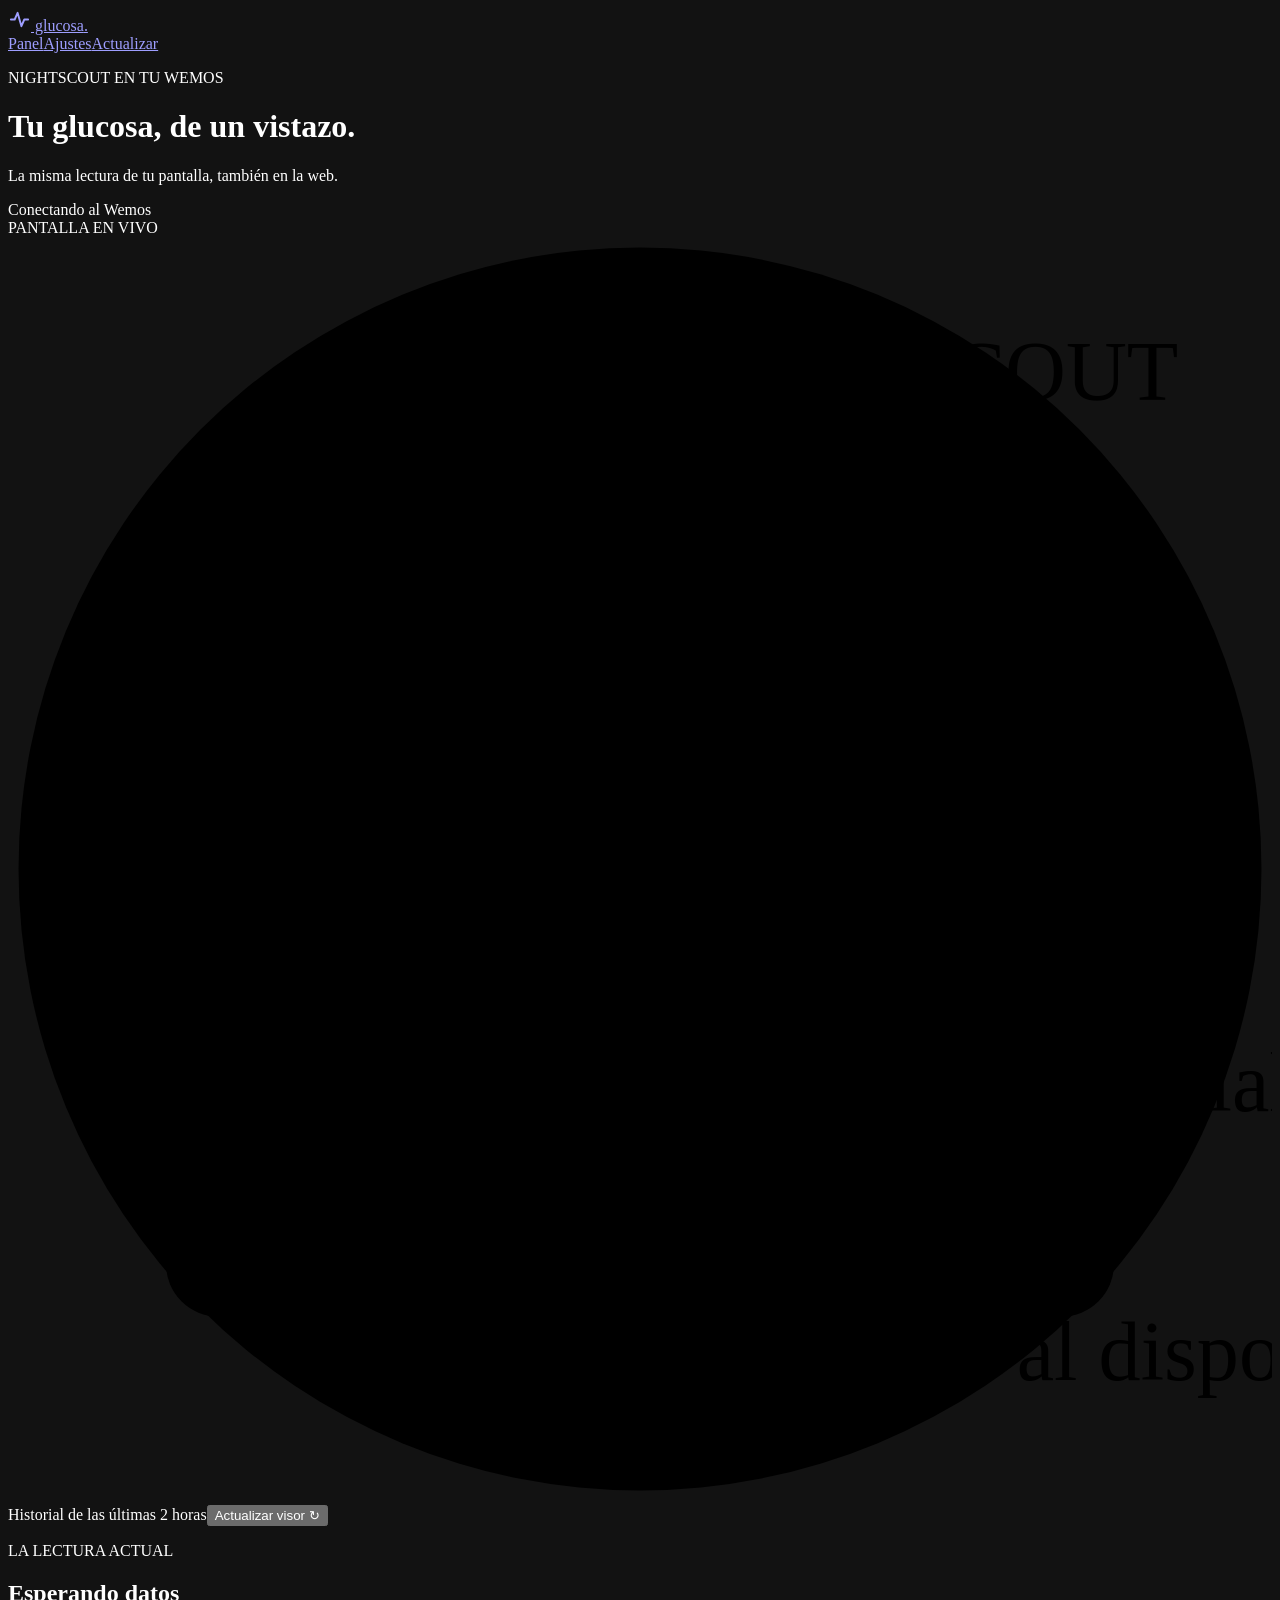
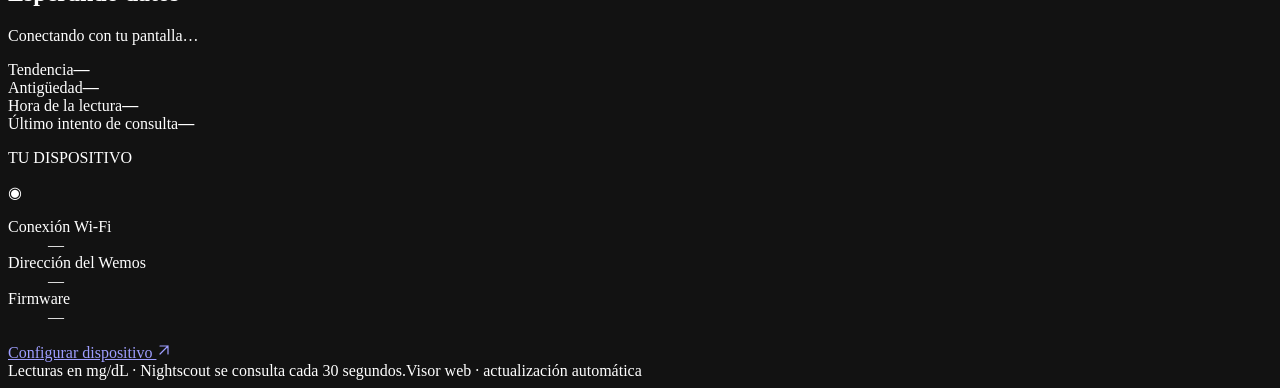
==== web/index.html @ 7ee0affd "Add matching dark display and live web dashboard with two-hour history" ====
<!doctype html>
<html lang="es">
<head>
  <meta charset="utf-8">
  <meta name="viewport" content="width=device-width,initial-scale=1">
  <meta name="color-scheme" content="dark">
  <title>Glucosa · Nightscout</title>
  <link rel="icon" href="data:,">
  <link rel="stylesheet" href="/assets/ui.css">
  <script src="/assets/app.js" defer></script>
</head>
<body>
  <header class="topbar"><a class="brand" href="/" aria-label="Inicio"><span class="brand-mark"><svg viewBox="0 0 24 24" width="23" height="23" aria-hidden="true"><path d="M3 12h4l3-7 4 14 3-7h4" fill="none" stroke="currentColor" stroke-width="2" stroke-linecap="round" stroke-linejoin="round"/></svg></span> glucosa<span class="brand-dot">.</span></a><nav aria-label="Navegación"><a class="active" href="/" aria-current="page">Panel</a><a href="/settings">Ajustes</a><a href="/firmware">Actualizar</a></nav></header>
  <main class="dashboard">
    <div class="page-heading"><div><p class="eyebrow">NIGHTSCOUT EN TU WEMOS</p><h1>Tu glucosa, de un vistazo.</h1><p class="subtitle">La misma lectura de tu pantalla, también en la web.</p></div><span class="connection-pill" id="connection"><i></i> Conectando al Wemos</span></div>
    <div class="dashboard-grid">
      <section class="card display-card" aria-label="Copia de la pantalla del Wemos">
        <div class="card-heading"><span class="eyebrow">PANTALLA EN VIVO</span><span class="demo-tag" id="demo" hidden>DEMO · DATOS FICTICIOS</span></div>
        <svg class="dial" id="dial" viewBox="0 0 240 240" role="img" aria-label="Esperando lectura" data-tone="empty">
          <circle class="dial-face" cx="120" cy="120" r="118"/>
          <circle class="dial-ring" cx="120" cy="120" r="114"/>
          <text class="dial-brand" id="dial-brand" x="120" y="31">NIGHTSCOUT</text>
          <text class="dial-caption" x="120" y="48">GLUCOSA</text>
          <text class="dial-value" id="glucose" x="104" y="108">---</text>
          <text class="dial-trend" id="trend" x="188" y="99">—</text>
          <text class="dial-unit" x="104" y="128">mg/dL</text>
          <g class="graph-labels"><text x="38" y="141" text-anchor="start">−2 h</text><text x="202" y="141" text-anchor="end">ahora</text></g>
          <g id="graph-grid"></g><path class="history-line" id="history-path"/><g id="history-dots"></g>
          <text class="graph-empty" id="graph-empty" x="120" y="166">Esperando historial</text>
          <rect class="age-background" x="30" y="184" width="180" height="21" rx="10"/>
          <text class="dial-age" id="age" x="120" y="198">Sin lecturas</text>
          <text class="dial-status" id="dial-status" x="120" y="217">Esperando al dispositivo</text>
          <text class="dial-ip" id="dial-ip" x="120" y="230">—</text>
        </svg>
        <div class="display-foot"><span><i class="live-dot"></i> Historial de las últimas 2 horas</span><button class="button quiet" type="button" id="refresh">Actualizar visor <span aria-hidden="true">↻</span></button></div>
      </section>
      <div class="side-column">
        <section class="card summary-card"><p class="eyebrow">LA LECTURA ACTUAL</p><h2 id="reading-state">Esperando datos</h2><p class="muted" id="server-status" role="status">Conectando con tu pantalla…</p><div class="metrics"><div><span>Tendencia</span><strong id="trend-label">—</strong></div><div><span>Antigüedad</span><strong id="age-detail">—</strong></div><div><span>Hora de la lectura</span><strong id="reading-time">—</strong></div><div><span>Último intento de consulta</span><strong id="checked-age">—</strong></div></div></section>
        <section class="card device-card"><div class="card-heading"><p class="eyebrow">TU DISPOSITIVO</p><span class="device-icon" aria-hidden="true">◉</span></div><dl class="device-info"><div><dt>Conexión Wi-Fi</dt><dd id="wifi">—</dd></div><div><dt>Dirección del Wemos</dt><dd id="device-ip">—</dd></div><div><dt>Firmware</dt><dd id="version">—</dd></div></dl><a class="settings-link" href="/settings">Configurar dispositivo <svg viewBox="0 0 20 20" width="16" height="16" aria-hidden="true"><path d="M5 15 15 5M5 5h10v10" fill="none" stroke="currentColor" stroke-width="1.5" stroke-linecap="round"/></svg></a></section>
      </div>
    </div>
    <p class="network-notice" id="network-notice" role="status" hidden></p>
    <footer class="page-footer"><span>Lecturas en mg/dL · Nightscout se consulta cada 30 segundos.</span><span id="viewer-status">Visor web · actualización automática</span></footer>
  </main>
</body>
</html>
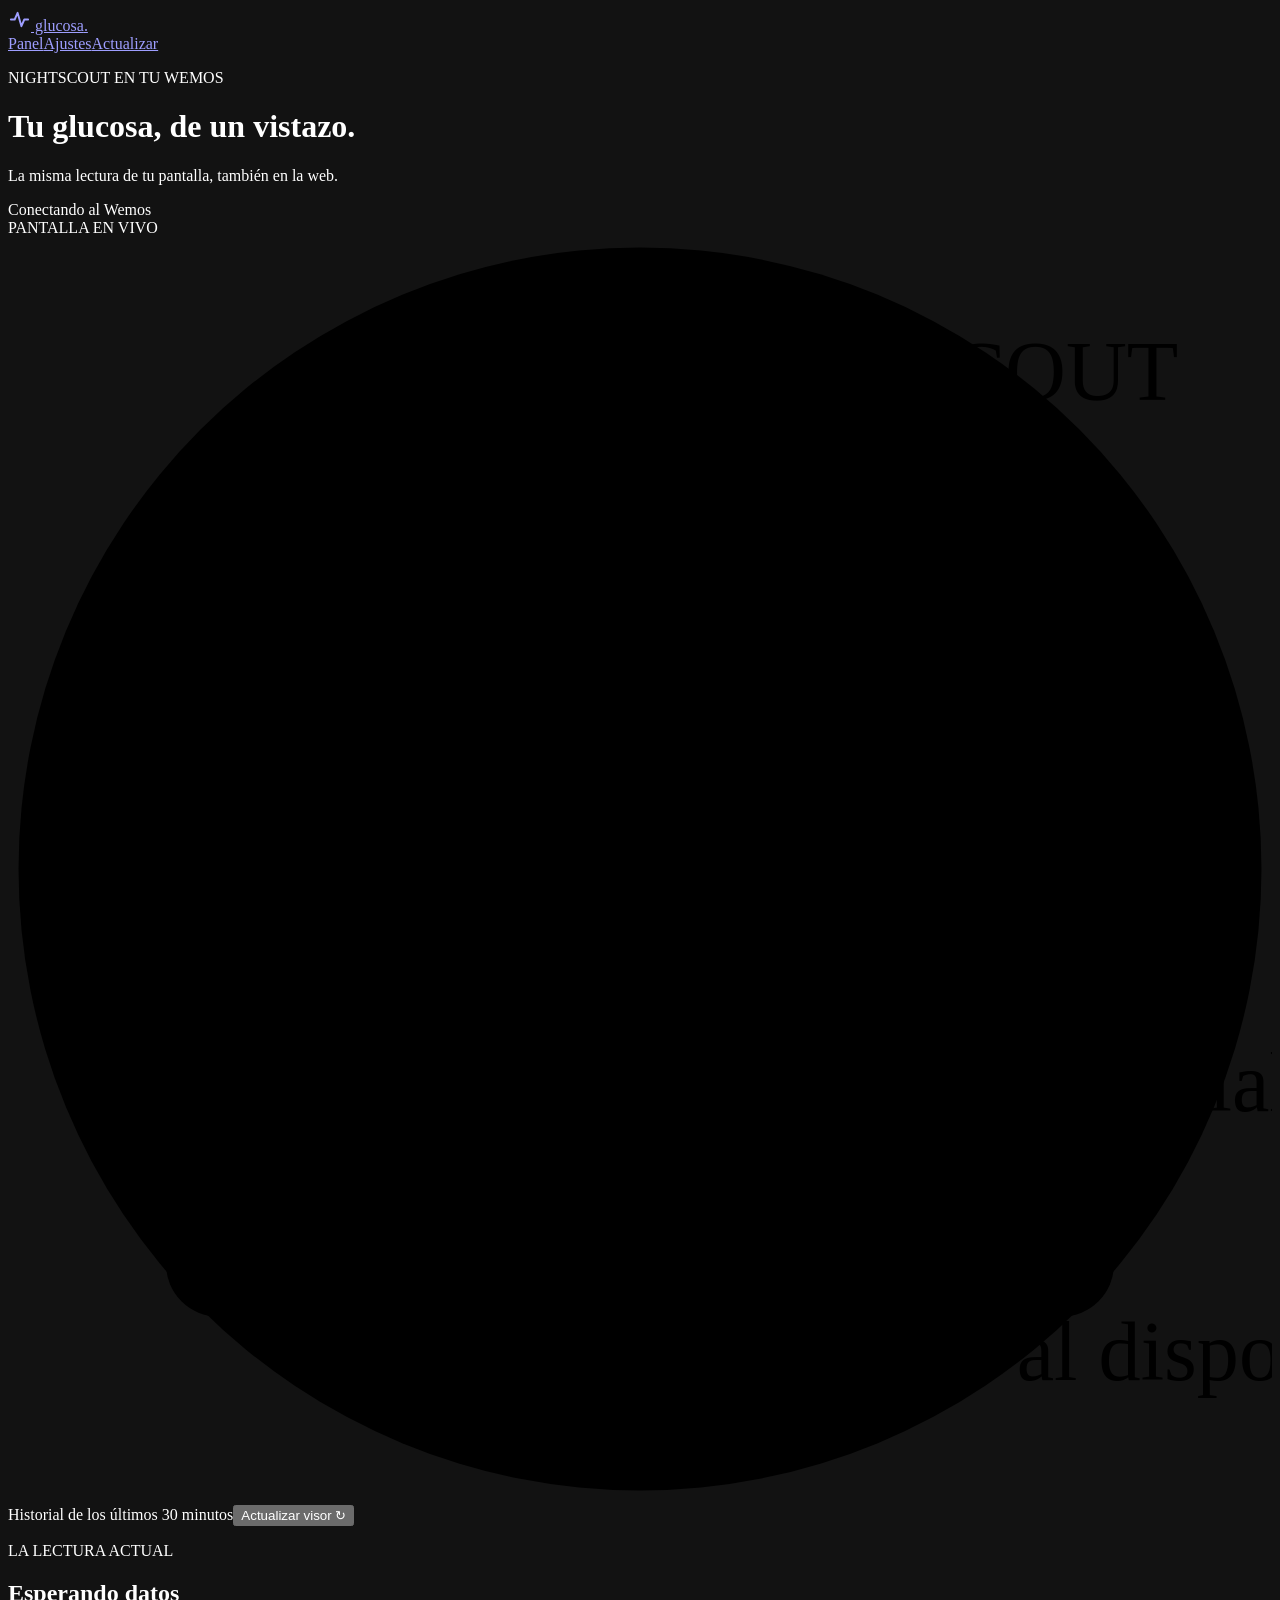
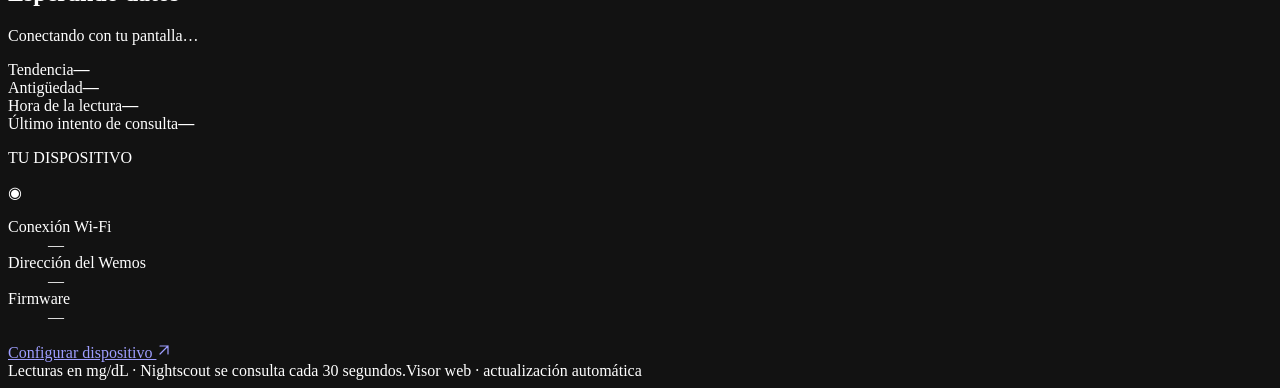
==== commit e8ccbc53: "Reduce glucose graph to 30 minutes and free RAM for HTTPS" ====
--- a/web/index.html
+++ b/web/index.html
@@ -15,7 +15,7 @@
     <div class="page-heading"><div><p class="eyebrow">NIGHTSCOUT EN TU WEMOS</p><h1>Tu glucosa, de un vistazo.</h1><p class="subtitle">La misma lectura de tu pantalla, también en la web.</p></div><span class="connection-pill" id="connection"><i></i> Conectando al Wemos</span></div>
     <div class="dashboard-grid">
       <section class="card display-card" aria-label="Copia de la pantalla del Wemos">
-        <div class="card-heading"><span class="eyebrow">PANTALLA EN VIVO</span><span class="demo-tag" id="demo" hidden>DEMO · DATOS FICTICIOS</span></div>
+        <div class="card-heading"><span class="eyebrow">PANTALLA EN VIVO</span></div>
         <svg class="dial" id="dial" viewBox="0 0 240 240" role="img" aria-label="Esperando lectura" data-tone="empty">
           <circle class="dial-face" cx="120" cy="120" r="118"/>
           <circle class="dial-ring" cx="120" cy="120" r="114"/>
@@ -24,7 +24,7 @@
           <text class="dial-value" id="glucose" x="104" y="108">---</text>
           <text class="dial-trend" id="trend" x="188" y="99">—</text>
           <text class="dial-unit" x="104" y="128">mg/dL</text>
-          <g class="graph-labels"><text x="38" y="141" text-anchor="start">−2 h</text><text x="202" y="141" text-anchor="end">ahora</text></g>
+          <g class="graph-labels"><text x="38" y="141" text-anchor="start">−30 min</text><text x="202" y="141" text-anchor="end">ahora</text></g>
           <g id="graph-grid"></g><path class="history-line" id="history-path"/><g id="history-dots"></g>
           <text class="graph-empty" id="graph-empty" x="120" y="166">Esperando historial</text>
           <rect class="age-background" x="30" y="184" width="180" height="21" rx="10"/>
@@ -32,7 +32,7 @@
           <text class="dial-status" id="dial-status" x="120" y="217">Esperando al dispositivo</text>
           <text class="dial-ip" id="dial-ip" x="120" y="230">—</text>
         </svg>
-        <div class="display-foot"><span><i class="live-dot"></i> Historial de las últimas 2 horas</span><button class="button quiet" type="button" id="refresh">Actualizar visor <span aria-hidden="true">↻</span></button></div>
+        <div class="display-foot"><span><i class="live-dot"></i> Historial de los últimos 30 minutos</span><button class="button quiet" type="button" id="refresh">Actualizar visor <span aria-hidden="true">↻</span></button></div>
       </section>
       <div class="side-column">
         <section class="card summary-card"><p class="eyebrow">LA LECTURA ACTUAL</p><h2 id="reading-state">Esperando datos</h2><p class="muted" id="server-status" role="status">Conectando con tu pantalla…</p><div class="metrics"><div><span>Tendencia</span><strong id="trend-label">—</strong></div><div><span>Antigüedad</span><strong id="age-detail">—</strong></div><div><span>Hora de la lectura</span><strong id="reading-time">—</strong></div><div><span>Último intento de consulta</span><strong id="checked-age">—</strong></div></div></section>
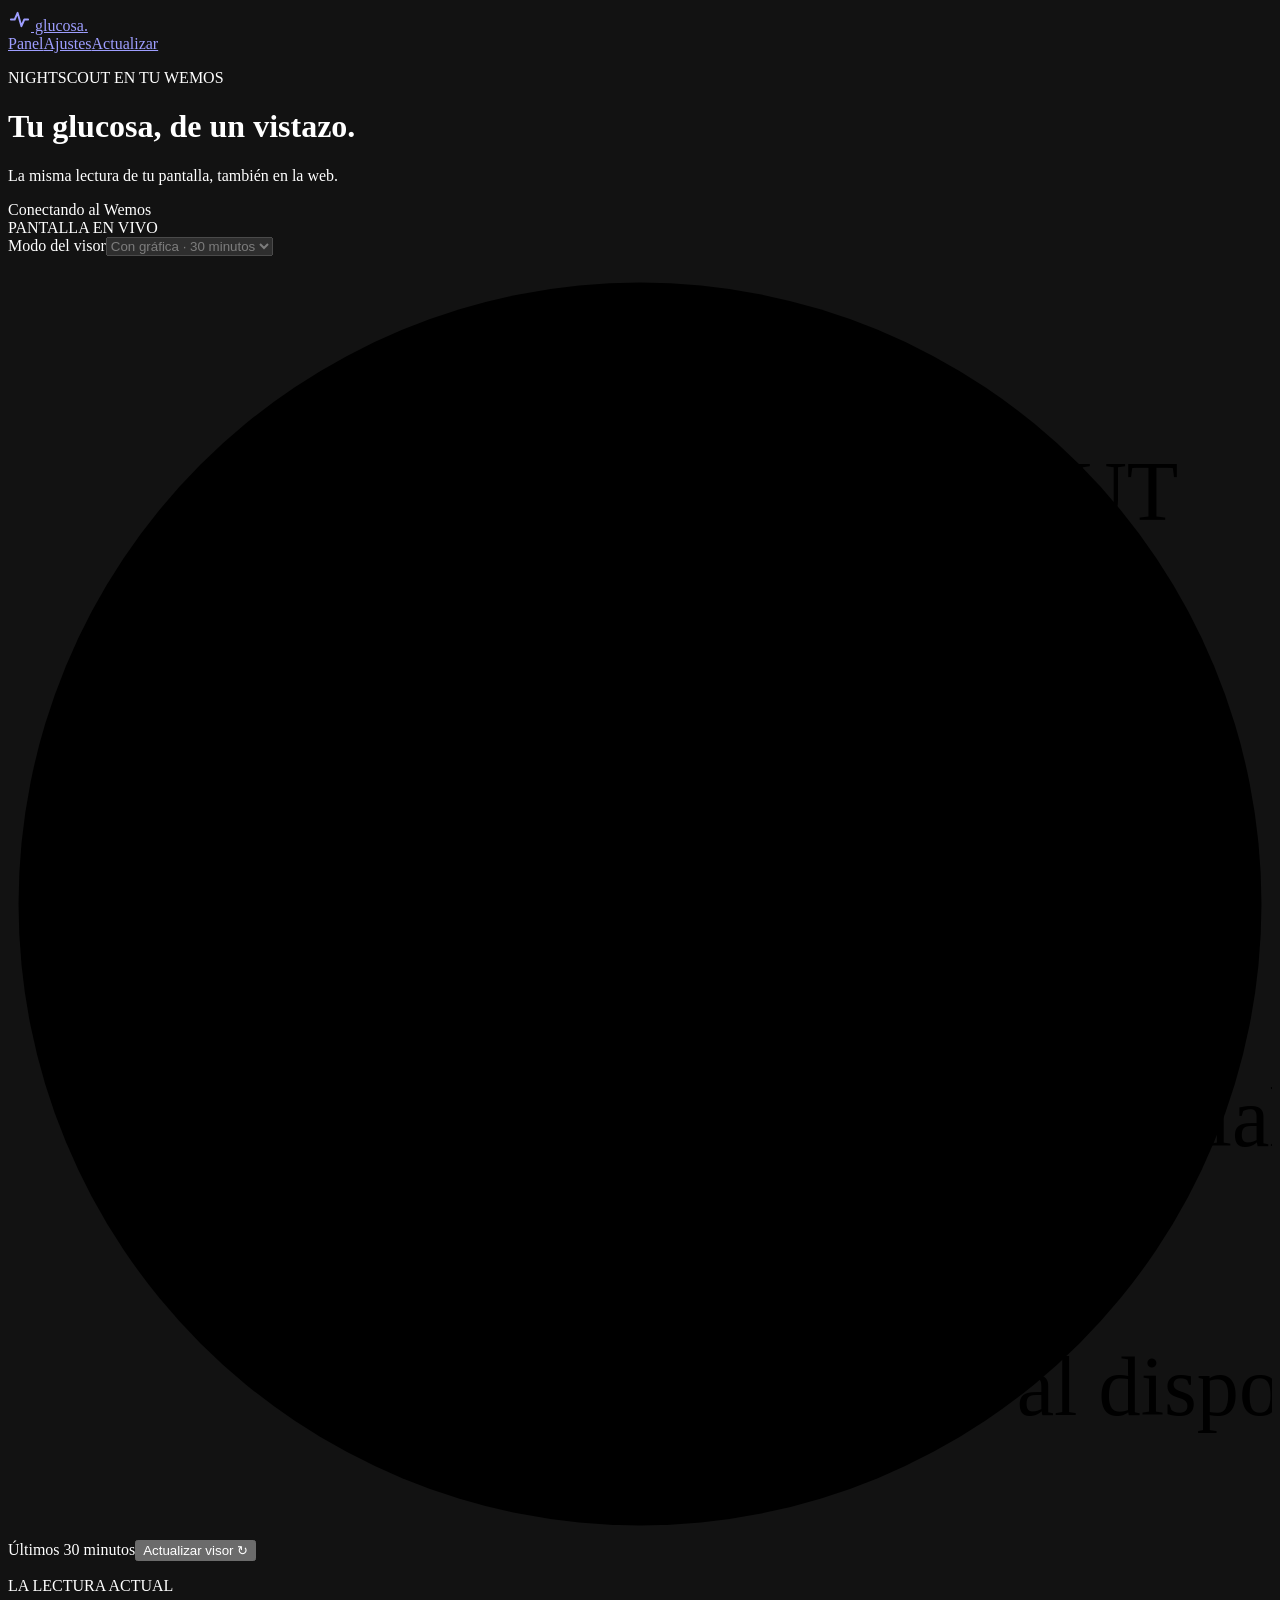
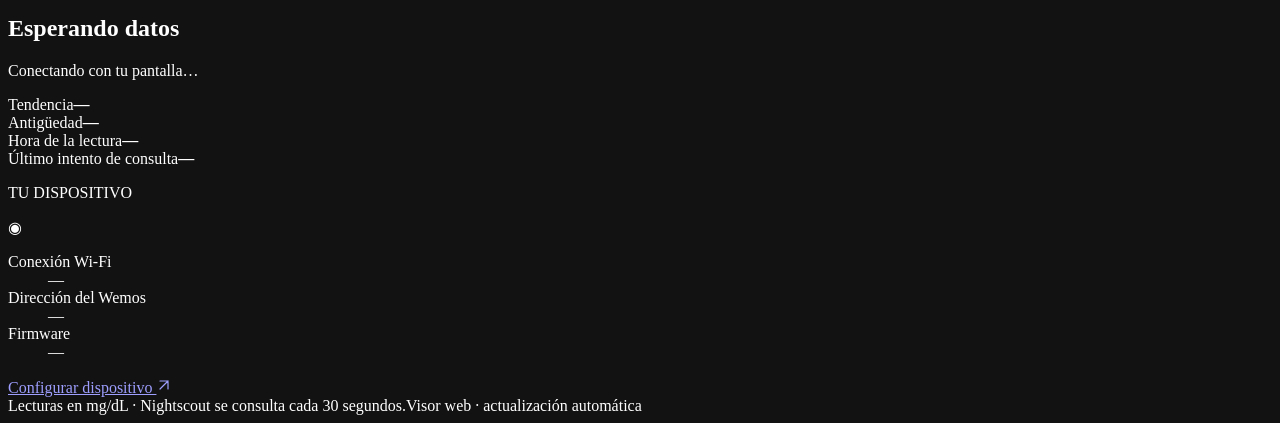
==== commit 628c7ad7: "Add both large-number layouts, larger patient name, and configurable themes" ====
--- a/web/index.html
+++ b/web/index.html
@@ -7,6 +7,7 @@
   <title>Glucosa · Nightscout</title>
   <link rel="icon" href="data:,">
   <link rel="stylesheet" href="/assets/ui.css">
+  <script src="/assets/appearance.js" defer></script>
   <script src="/assets/app.js" defer></script>
 </head>
 <body>
@@ -16,23 +17,23 @@
     <div class="dashboard-grid">
       <section class="card display-card" aria-label="Copia de la pantalla del Wemos">
         <div class="card-heading"><span class="eyebrow">PANTALLA EN VIVO</span></div>
+        <div class="view-controls"><label for="view-mode">Modo del visor</label><select id="view-mode" disabled><option value="0">Con gráfica · 30 minutos</option><option value="1">Número · flecha lateral</option><option value="2">Número · flecha debajo</option></select><p id="view-feedback" role="status" aria-live="polite"></p></div>
         <svg class="dial" id="dial" viewBox="0 0 240 240" role="img" aria-label="Esperando lectura" data-tone="empty">
           <circle class="dial-face" cx="120" cy="120" r="118"/>
           <circle class="dial-ring" cx="120" cy="120" r="114"/>
-          <text class="dial-brand" id="dial-brand" x="120" y="31">NIGHTSCOUT</text>
-          <text class="dial-caption" x="120" y="48">GLUCOSA</text>
+          <text class="dial-brand" id="dial-brand" x="120" y="47">NIGHTSCOUT</text>
           <text class="dial-value" id="glucose" x="104" y="108">---</text>
-          <text class="dial-trend" id="trend" x="188" y="99">—</text>
-          <text class="dial-unit" x="104" y="128">mg/dL</text>
-          <g class="graph-labels"><text x="38" y="141" text-anchor="start">−30 min</text><text x="202" y="141" text-anchor="end">ahora</text></g>
+          <g id="trend-vector" transform="translate(188 96)"><path class="dial-trend" id="trend" d="M-6 0H6"/></g>
+          <text class="dial-unit" id="dial-unit" x="104" y="132">mg/dL</text>
+          <g id="history-group"><g class="graph-labels"><text x="38" y="141" text-anchor="start">−30 min</text><text x="202" y="141" text-anchor="end">ahora</text></g>
           <g id="graph-grid"></g><path class="history-line" id="history-path"/><g id="history-dots"></g>
-          <text class="graph-empty" id="graph-empty" x="120" y="166">Esperando historial</text>
-          <rect class="age-background" x="30" y="184" width="180" height="21" rx="10"/>
+          <text class="graph-empty" id="graph-empty" x="120" y="166">Esperando historial</text></g>
+          <rect class="age-background" x="48" y="184" width="144" height="21" rx="10"/>
           <text class="dial-age" id="age" x="120" y="198">Sin lecturas</text>
           <text class="dial-status" id="dial-status" x="120" y="217">Esperando al dispositivo</text>
           <text class="dial-ip" id="dial-ip" x="120" y="230">—</text>
         </svg>
-        <div class="display-foot"><span><i class="live-dot"></i> Historial de los últimos 30 minutos</span><button class="button quiet" type="button" id="refresh">Actualizar visor <span aria-hidden="true">↻</span></button></div>
+        <div class="display-foot"><span><i class="live-dot"></i> <span id="view-scope">Últimos 30 minutos</span></span><button class="button quiet" type="button" id="refresh">Actualizar visor <span aria-hidden="true">↻</span></button></div>
       </section>
       <div class="side-column">
         <section class="card summary-card"><p class="eyebrow">LA LECTURA ACTUAL</p><h2 id="reading-state">Esperando datos</h2><p class="muted" id="server-status" role="status">Conectando con tu pantalla…</p><div class="metrics"><div><span>Tendencia</span><strong id="trend-label">—</strong></div><div><span>Antigüedad</span><strong id="age-detail">—</strong></div><div><span>Hora de la lectura</span><strong id="reading-time">—</strong></div><div><span>Último intento de consulta</span><strong id="checked-age">—</strong></div></div></section>
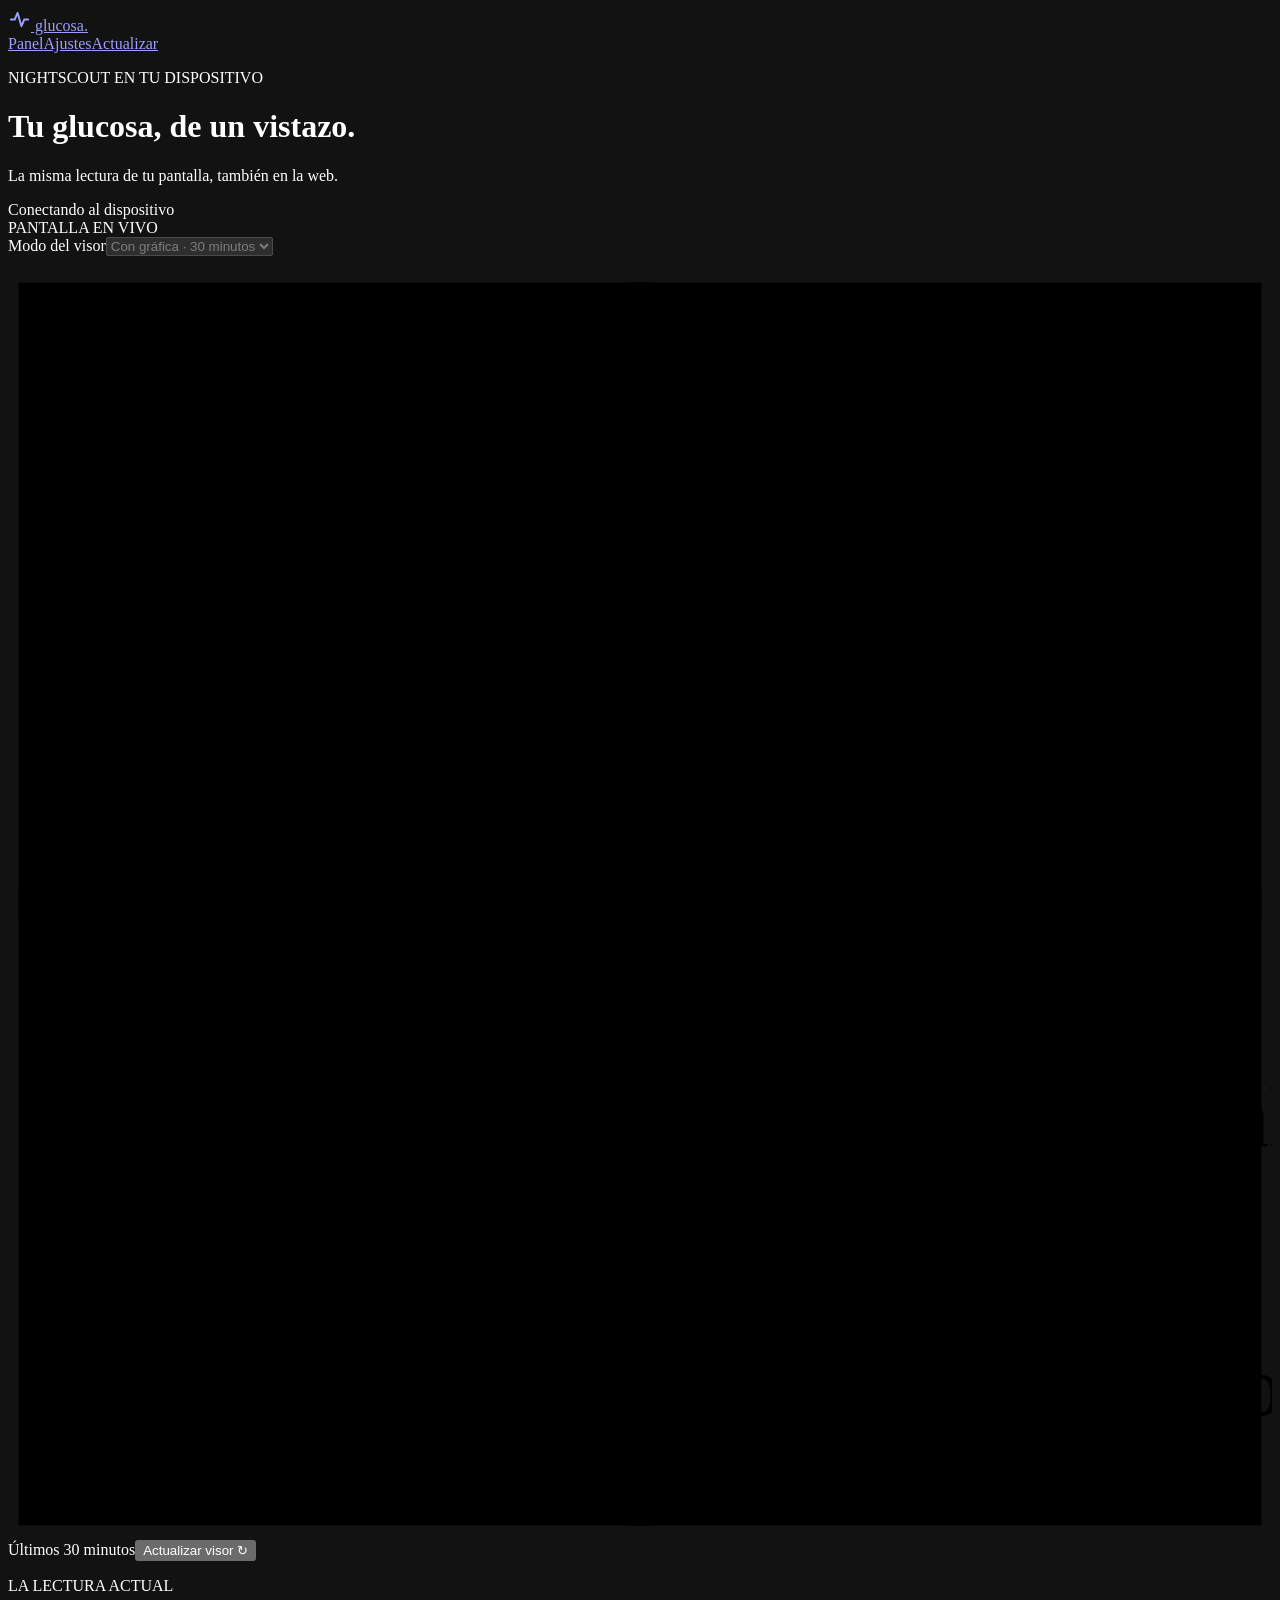
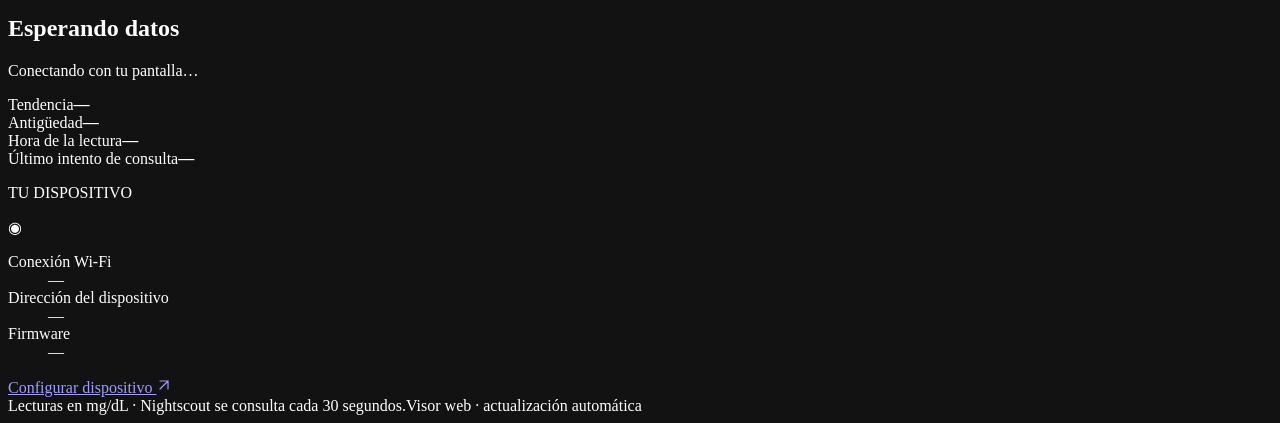
==== commit 9cfb72f5: "Prepare SD PRO 0.9.1 and two-stage OTA installer" ====
--- a/web/index.html
+++ b/web/index.html
@@ -13,19 +13,21 @@
 <body>
   <header class="topbar"><a class="brand" href="/" aria-label="Inicio"><span class="brand-mark"><svg viewBox="0 0 24 24" width="23" height="23" aria-hidden="true"><path d="M3 12h4l3-7 4 14 3-7h4" fill="none" stroke="currentColor" stroke-width="2" stroke-linecap="round" stroke-linejoin="round"/></svg></span> glucosa<span class="brand-dot">.</span></a><nav aria-label="Navegación"><a class="active" href="/" aria-current="page">Panel</a><a href="/settings">Ajustes</a><a href="/firmware">Actualizar</a></nav></header>
   <main class="dashboard">
-    <div class="page-heading"><div><p class="eyebrow">NIGHTSCOUT EN TU WEMOS</p><h1>Tu glucosa, de un vistazo.</h1><p class="subtitle">La misma lectura de tu pantalla, también en la web.</p></div><span class="connection-pill" id="connection"><i></i> Conectando al Wemos</span></div>
+    <div class="page-heading"><div><p class="eyebrow">NIGHTSCOUT EN TU DISPOSITIVO</p><h1>Tu glucosa, de un vistazo.</h1><p class="subtitle">La misma lectura de tu pantalla, también en la web.</p></div><span class="connection-pill" id="connection"><i></i> Conectando al dispositivo</span></div>
     <div class="dashboard-grid">
-      <section class="card display-card" aria-label="Copia de la pantalla del Wemos">
+      <section class="card display-card" aria-label="Copia de la pantalla del dispositivo">
         <div class="card-heading"><span class="eyebrow">PANTALLA EN VIVO</span></div>
         <div class="view-controls"><label for="view-mode">Modo del visor</label><select id="view-mode" disabled><option value="0">Con gráfica · 30 minutos</option><option value="1">Número · flecha lateral</option><option value="2">Número · flecha debajo</option></select><p id="view-feedback" role="status" aria-live="polite"></p></div>
         <svg class="dial" id="dial" viewBox="0 0 240 240" role="img" aria-label="Esperando lectura" data-tone="empty">
           <circle class="dial-face" cx="120" cy="120" r="118"/>
           <circle class="dial-ring" cx="120" cy="120" r="114"/>
+          <rect class="dial-face square-frame" x="2" y="2" width="236" height="236"/>
+          <rect class="dial-ring square-frame" x="4" y="4" width="232" height="232"/>
           <text class="dial-brand" id="dial-brand" x="120" y="47">NIGHTSCOUT</text>
           <text class="dial-value" id="glucose" x="104" y="108">---</text>
           <g id="trend-vector" transform="translate(188 96)"><path class="dial-trend" id="trend" d="M-6 0H6"/></g>
           <text class="dial-unit" id="dial-unit" x="104" y="132">mg/dL</text>
-          <g id="history-group"><g class="graph-labels"><text x="38" y="141" text-anchor="start">−30 min</text><text x="202" y="141" text-anchor="end">ahora</text></g>
+          <g id="history-group"><g class="graph-labels"><text id="history-start" x="38" y="141" text-anchor="start">−30 min</text><text id="history-end" x="202" y="141" text-anchor="end">ahora</text></g>
           <g id="graph-grid"></g><path class="history-line" id="history-path"/><g id="history-dots"></g>
           <text class="graph-empty" id="graph-empty" x="120" y="166">Esperando historial</text></g>
           <rect class="age-background" x="48" y="184" width="144" height="21" rx="10"/>
@@ -37,7 +39,7 @@
       </section>
       <div class="side-column">
         <section class="card summary-card"><p class="eyebrow">LA LECTURA ACTUAL</p><h2 id="reading-state">Esperando datos</h2><p class="muted" id="server-status" role="status">Conectando con tu pantalla…</p><div class="metrics"><div><span>Tendencia</span><strong id="trend-label">—</strong></div><div><span>Antigüedad</span><strong id="age-detail">—</strong></div><div><span>Hora de la lectura</span><strong id="reading-time">—</strong></div><div><span>Último intento de consulta</span><strong id="checked-age">—</strong></div></div></section>
-        <section class="card device-card"><div class="card-heading"><p class="eyebrow">TU DISPOSITIVO</p><span class="device-icon" aria-hidden="true">◉</span></div><dl class="device-info"><div><dt>Conexión Wi-Fi</dt><dd id="wifi">—</dd></div><div><dt>Dirección del Wemos</dt><dd id="device-ip">—</dd></div><div><dt>Firmware</dt><dd id="version">—</dd></div></dl><a class="settings-link" href="/settings">Configurar dispositivo <svg viewBox="0 0 20 20" width="16" height="16" aria-hidden="true"><path d="M5 15 15 5M5 5h10v10" fill="none" stroke="currentColor" stroke-width="1.5" stroke-linecap="round"/></svg></a></section>
+        <section class="card device-card"><div class="card-heading"><p class="eyebrow">TU DISPOSITIVO</p><span class="device-icon" aria-hidden="true">◉</span></div><dl class="device-info"><div><dt>Conexión Wi-Fi</dt><dd id="wifi">—</dd></div><div><dt>Dirección del dispositivo</dt><dd id="device-ip">—</dd></div><div><dt>Firmware</dt><dd id="version">—</dd></div></dl><a class="settings-link" href="/settings">Configurar dispositivo <svg viewBox="0 0 20 20" width="16" height="16" aria-hidden="true"><path d="M5 15 15 5M5 5h10v10" fill="none" stroke="currentColor" stroke-width="1.5" stroke-linecap="round"/></svg></a></section>
       </div>
     </div>
     <p class="network-notice" id="network-notice" role="status" hidden></p>
